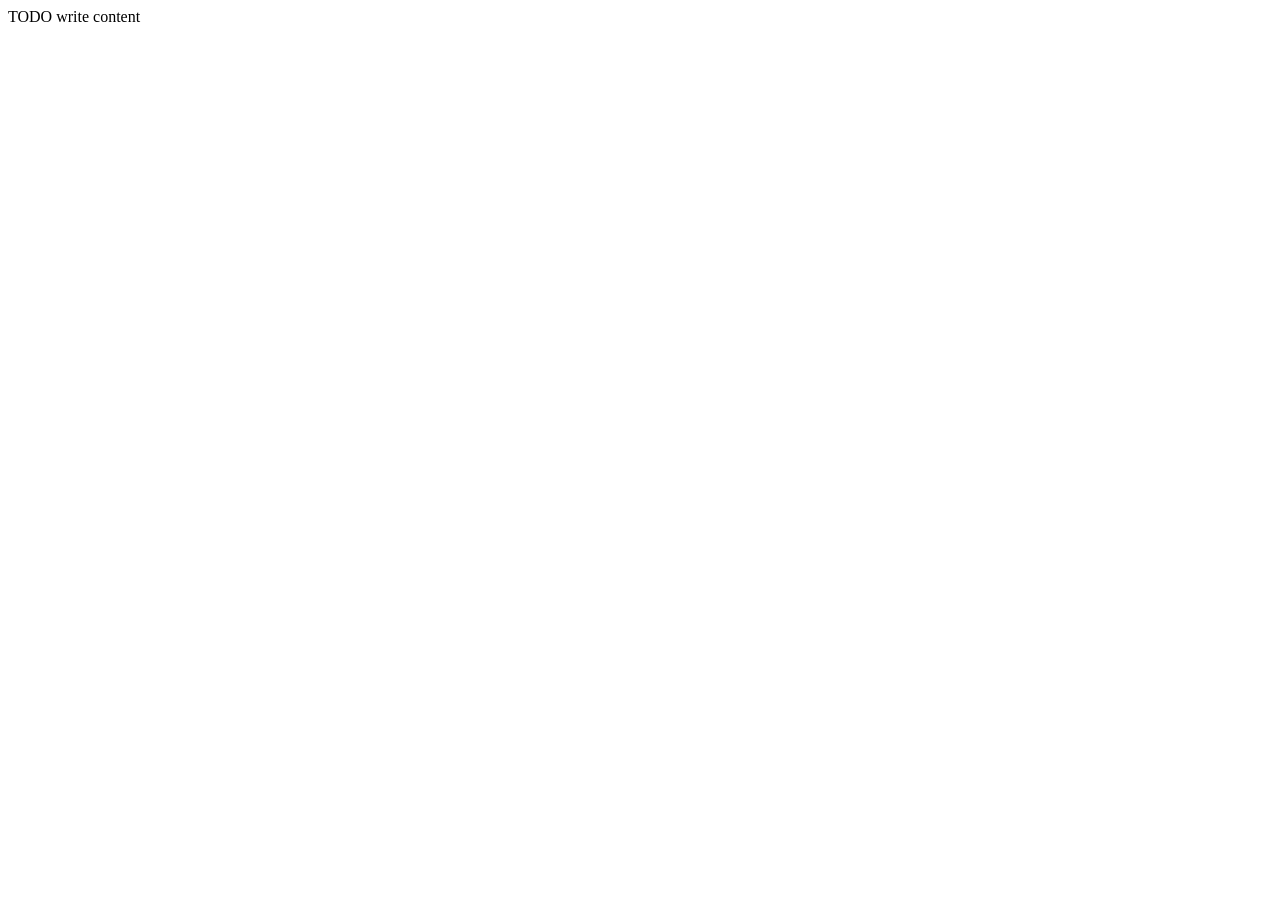
==== src/main/webapp/pages/dashboard.html @ 6f1928dd "Atualização" ====
<!DOCTYPE html>
<!--
Click nbfs://nbhost/SystemFileSystem/Templates/Licenses/license-default.txt to change this license
Click nbfs://nbhost/SystemFileSystem/Templates/JSP_Servlet/Html.html to edit this template
-->
<html>
    <head>
        <title>TODO supply a title</title>
        <meta charset="UTF-8">
        <meta name="viewport" content="width=device-width, initial-scale=1.0">
        <link rel="stylesheet" href="css/style"/>
    </head>
    <body>
        <div>TODO write content</div>
    </body>
</html>
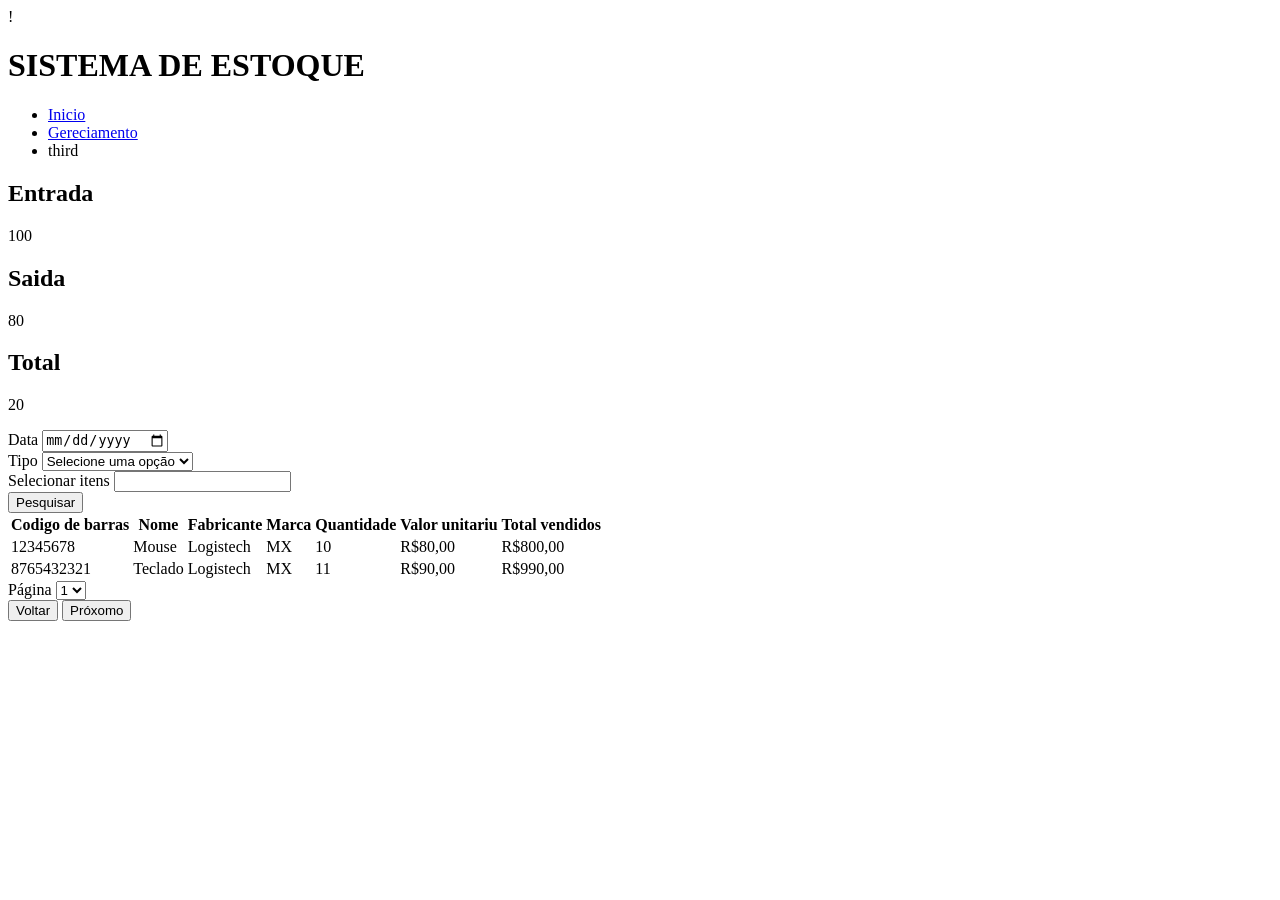
==== commit f44a7435: "Alteração do dashboard.html" ====
--- a/src/main/webapp/pages/dashboard.html
+++ b/src/main/webapp/pages/dashboard.html
@@ -1,8 +1,4 @@
 <!DOCTYPE html>
-<!--
-Click nbfs://nbhost/SystemFileSystem/Templates/Licenses/license-default.txt to change this license
-Click nbfs://nbhost/SystemFileSystem/Templates/JSP_Servlet/Html.html to edit this template
--->
 <html>
     <head>
         <title>TODO supply a title</title>
@@ -11,6 +7,108 @@
         <link rel="stylesheet" href="css/style"/>
     </head>
     <body>
-        <div>TODO write content</div>
+        !<!-- Cabeçalho -->
+        <header id="header">
+            <h1 id="tituloDashboard">SISTEMA DE ESTOQUE</h1>
+            <nav>
+                <ul>
+                    <li><a href="#">Inicio</a></li>
+                    <li><a href="#">Gereciamento</a></li>
+                    <li>third</li>
+                </ul>
+
+            </nav>
+        </header>
+        <main>
+            <section id="resumoEstoque">
+                <div class="card-resumo">
+                    <h2 class="titulo-card">Entrada</h2>
+                    <p class="valor-card"> 100</p>
+                </div>
+                <div class="card-resumo">
+                    <h2 class="titulo-card">Saida</h2>
+                    <p class="valor-card">80</p>
+                </div>
+                <div class="card-resumo">
+                    <h2 class="titulo-card">Total</h2>
+                    <p class="valor-card">20</p>
+                </div>
+            </section>
+            <section id="filtro">
+                <div class="grupo-filto">
+                    <label for="filtroData">Data</label>
+                    <input type="date" id="filtroData" class="input-filtro">
+                </div>
+                <div class="grupo-filto">
+                    <label for="tipoMovimentacao">Tipo</label>
+                    <select id="tipoMovimentacao">
+                        <option value="">Selecione uma opção</option>
+                        <option value="entrda">Entrada</option>
+                        <option value="saida">Saída</option>
+                    </select>
+                </div>
+                <div class="grupo-filtro pesquisar-nome">
+                    <label for="pesquisarNome">Selecionar itens</label>
+                    <input type="text" id="pesquisarNome" class="input-filtro">
+                    
+                </div>
+                <div class="grupo-filtro botao-pesquisa">
+                    <button id="btnPesquisar">Pesquisar</button>
+                </div>
+            </section>
+            <section id="tabelaEstoqueConteiner">
+                <div class="tabela-wrapper">
+                    <table id="tabelaEstoque">
+                        <thead>
+                            <tr>
+                                <th>Codigo de barras</th>
+                                <th>Nome</th>
+                                <th>Fabricante</th>
+                                <th>Marca</th>
+                                <th>Quantidade</th>
+                                <th>Valor unitariu</th>
+                                <th>Total vendidos</th>
+                            </tr>
+                        </thead>
+                        <tbody id="corpoTabela">
+                            <tr class="linha-item">
+                                <td>12345678</td>
+                                <td>Mouse</td>
+                                <td>Logistech</td>
+                                <td>MX</td>
+                                <td>10</td>
+                                <td>R$80,00</td>
+                                <td>R$800,00</td>
+                            </tr>
+                            <tr class="linha-item">
+                                <td>8765432321</td>
+                                <td>Teclado</td>
+                                <td>Logistech</td>
+                                <td>MX</td>
+                                <td>11</td>
+                                <td>R$90,00</td>
+                                <td>R$990,00</td>
+                            </tr>
+                        </tbody>
+                    </table>
+                </div>
+            </section>
+            <section id="paginacao">
+                <div class="controle-paginacao">
+                    <label for="pagina">Página</label>
+                    <select id="pagina">
+                        <option value="1">1</option>
+                        <option value="2">2</option>
+                        <option value="3">3</option>
+                        <option value="4">4</option>
+                    </select>
+                </div>
+                <div class="conteiner-btn">
+                    <button id="btnVoltar" class="btn-voltar">Voltar</button>
+                    <button id="btnProximo" class="btn-proximo">Próxomo</button>
+                    
+                </div>
+            </section>
+        </main>
     </body>
 </html>
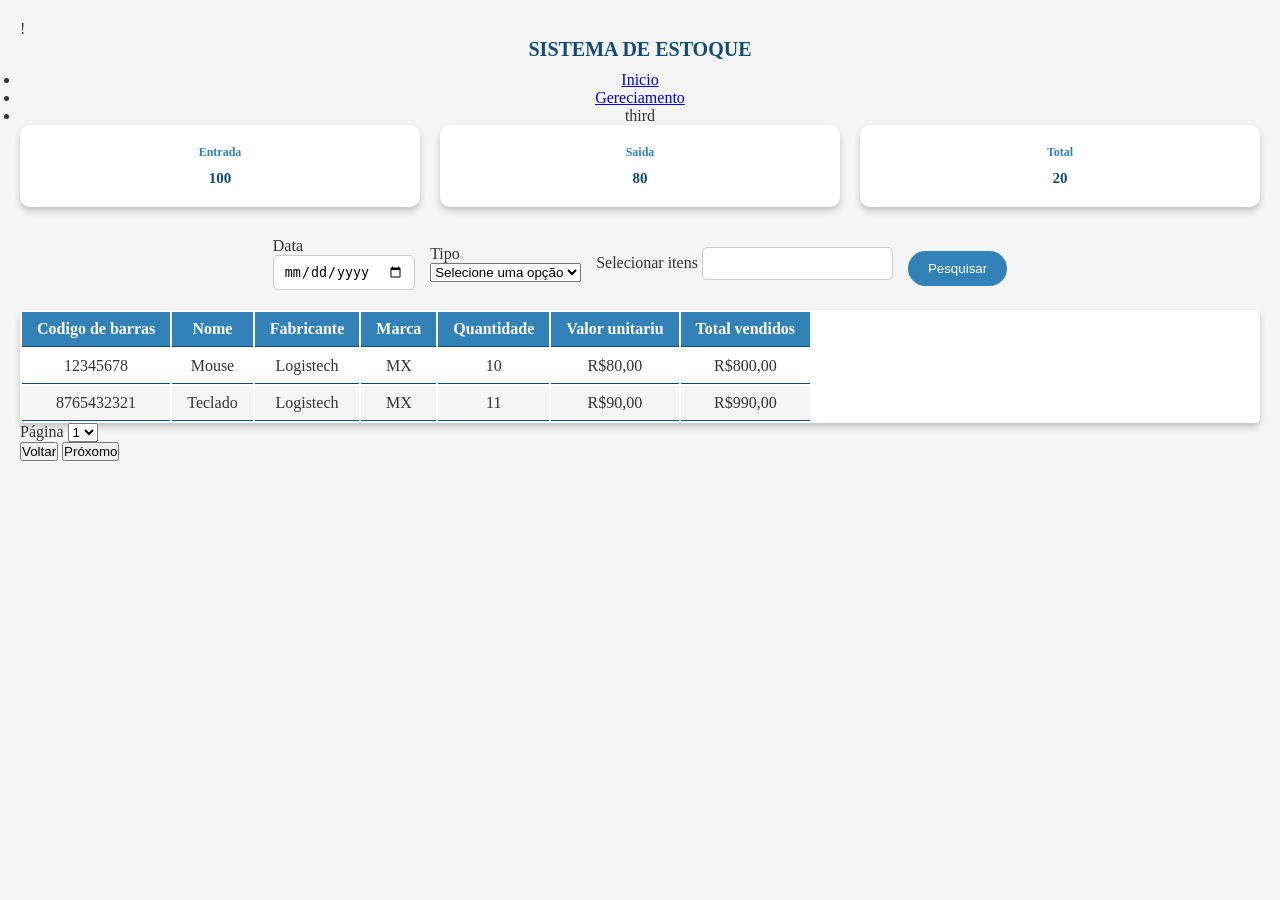
==== commit 3785b6ff: "Alteração css do dashboard" ====
--- a/src/main/webapp/pages/dashboard.html
+++ b/src/main/webapp/pages/dashboard.html
@@ -4,7 +4,9 @@
         <title>TODO supply a title</title>
         <meta charset="UTF-8">
         <meta name="viewport" content="width=device-width, initial-scale=1.0">
-        <link rel="stylesheet" href="css/style"/>
+        <link rel="stylesheet" href="../css/reset.css">
+        <link rel="stylesheet" href="../css/color.css">
+        <link rel="stylesheet" href="../css/dashboard.css">
     </head>
     <body>
         !<!-- Cabeçalho -->
@@ -53,7 +55,7 @@
                     
                 </div>
                 <div class="grupo-filtro botao-pesquisa">
-                    <button id="btnPesquisar">Pesquisar</button>
+                    <button id="btnPesquisar" class="btn-pesquisa">Pesquisar</button>
                 </div>
             </section>
             <section id="tabelaEstoqueConteiner">
--- a/src/main/webapp/css/color.css
+++ b/src/main/webapp/css/color.css
@@ -0,0 +1,19 @@
+:root {
+    /* Cores principais */
+    --primary-dark: #0f4c75;
+    --primary-medium: #3282b8;
+    --primary-light: #bbe1fa;
+
+    /* Cor de ação (botões / confirmação) */
+    --success: #1b9c85;
+    --success-hover: #157a6e;
+
+    /* Neutros */
+    --white: #ffffff;
+    --gray-light: #f5f5f5;
+    --gray-medium: #cccccc;
+    --gray-dark: #333333;
+
+    /* Sombra */
+    --shadow-default: rgba(0, 0, 0, 0.2);
+}
--- a/src/main/webapp/css/dashboard.css
+++ b/src/main/webapp/css/dashboard.css
@@ -0,0 +1,118 @@
+body{
+    background-color: var(--gray-light);
+    color: var(--gray-dark);
+    padding: 20px;
+}
+
+#header {
+    text-align: center;
+}
+
+#tituloDashboard {
+    font-size: 20px;
+    color: var(--primary-dark);
+    margin-bottom: 10px;
+}
+
+#resumoEstoque{
+        display: flex;
+        justify-content: space-between;
+        margin-bottom: 30px;
+        gap: 20px;
+    }
+    
+.card-resumo {
+        background-color: var(--white);
+        box-shadow: 0 4px 6px var(--shadow-default);
+        border-radius: 10px;
+        flex:1;
+        padding: 20px;
+        text-align: center;
+        transition: transform 0.2s;
+    }
+    
+.card-resumo:hover {
+        transform: translateY(-5px);
+    }
+
+.titulo-card {
+    font-size: 12px;
+    margin-bottom: 10px;
+    color: var(--primary-medium);
+}
+
+.valor-card {
+    font-size: 15px;
+    font-weight: bold;
+    color: var(--primary-dark);
+}
+
+#filtro {
+    display: flex;
+    flex-wrap: wrap;
+    gap: 15px;
+    margin-bottom: 20px;
+    justify-content: center;
+    align-items: center;
+}
+
+.grupo-filto {
+    display: flex;
+    flex-direction: column;
+}
+
+.input-filtro,
+.select-filtro {
+    padding: 8px 10px;
+    border-radius: 5px;
+    border: 1px solid var(--gray-medium);
+    outline: none; 
+}
+
+.input-filtro:focus
+.select-filtro:focus {
+    border-color: var(--primary-medium);
+}
+
+btn-pesquisar, 
+.btn-pesquisa {
+    margin-top: 10px;
+    padding: 10px 20px;
+    background-color: var(--primary-medium);
+    color: var(--white);
+    border: none;
+    border-radius: 100px;
+    cursor: pointer;
+    transition: background-color 0.2s;
+}
+
+.botao-pesquisa
+.btn-pesquisa:hover {
+    background-color: var(--primary-dark)
+}
+
+.tabela-wrapper {
+    width: 100%;
+    border-collapse: collapse;
+    background-color: var(--white);
+    box-shadow: 0 4px 6px var(--shadow-default);
+    border-radius: 5px;
+    overflow: hidden;
+}
+
+#tabelaEstoque th,
+#tabelaEstoque td {
+    padding: 8px 15px;
+    text-align: center;
+    border-bottom: 1px solid var(--primary-dark);
+}
+
+#tabelaEstoque th{
+    background-color: var(--primary-medium);
+    color: var(--white);
+    font-weight: bold;
+}
+
+#tabelaEstoque tr:nth-child(even) {
+    background-color: var(--gray-light);
+}
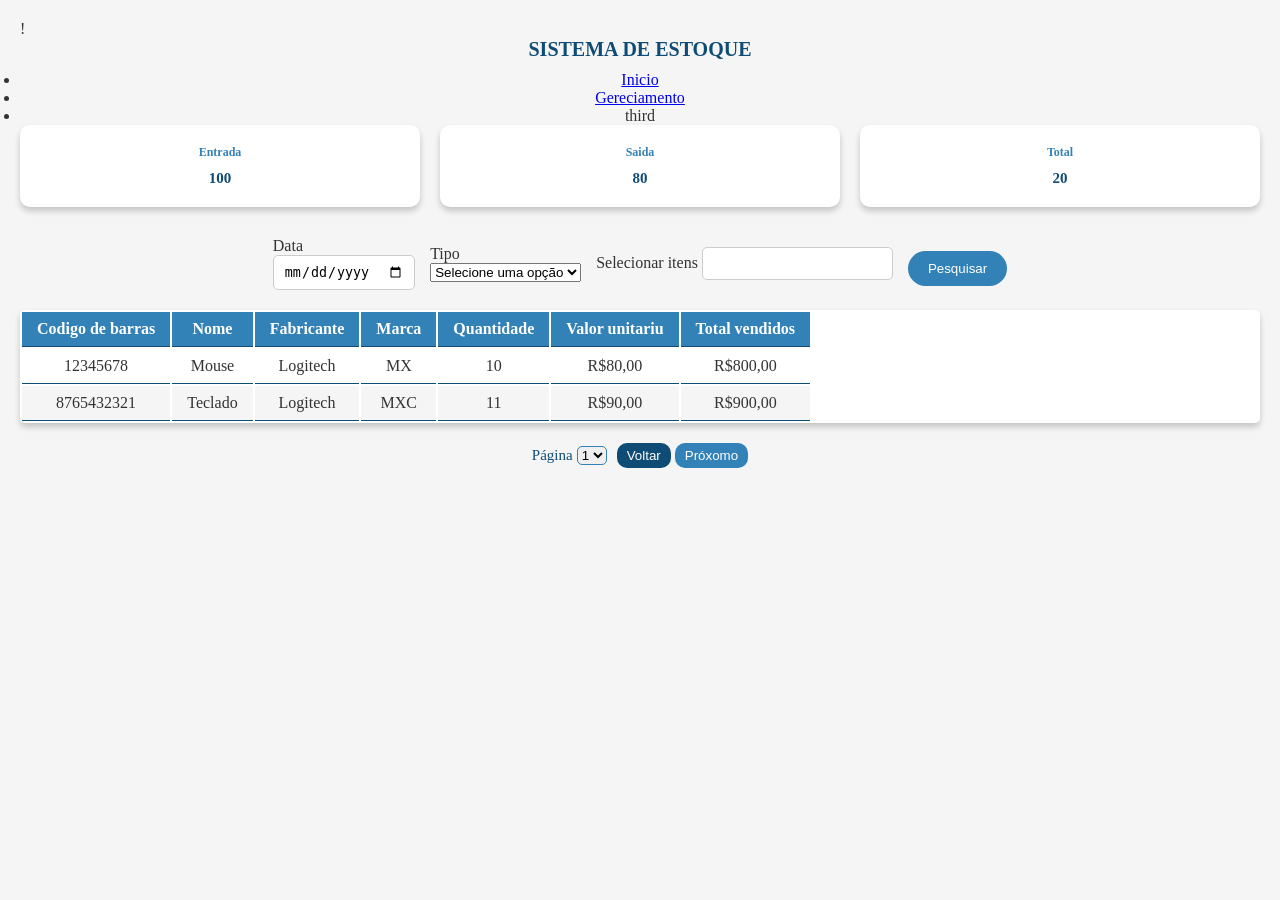
==== commit b2afb00c: "alteração do botão proximo" ====
--- a/src/main/webapp/pages/dashboard.html
+++ b/src/main/webapp/pages/dashboard.html
@@ -76,7 +76,7 @@
                             <tr class="linha-item">
                                 <td>12345678</td>
                                 <td>Mouse</td>
-                                <td>Logistech</td>
+                                <td>Logitech</td>
                                 <td>MX</td>
                                 <td>10</td>
                                 <td>R$80,00</td>
@@ -85,11 +85,11 @@
                             <tr class="linha-item">
                                 <td>8765432321</td>
                                 <td>Teclado</td>
-                                <td>Logistech</td>
-                                <td>MX</td>
+                                <td>Logitech</td>
+                                <td>MXC</td>
                                 <td>11</td>
                                 <td>R$90,00</td>
-                                <td>R$990,00</td>
+                                <td>R$900,00</td>
                             </tr>
                         </tbody>
                     </table>
--- a/src/main/webapp/css/dashboard.css
+++ b/src/main/webapp/css/dashboard.css
@@ -74,7 +74,7 @@
     border-color: var(--primary-medium);
 }
 
-btn-pesquisar, 
+.btn-pesquisar, 
 .btn-pesquisa {
     margin-top: 10px;
     padding: 10px 20px;
@@ -115,4 +115,41 @@
 
 #tabelaEstoque tr:nth-child(even) {
     background-color: var(--gray-light);
-}+}
+
+#paginacao {
+    margin-top: 20px;
+    display: flex;
+    justify-content: center;
+    align-items: center;
+    gap: 10px;
+}
+.controle-paginacao label {
+    font-size: 15px;
+    color: var(--primary-dark);
+}
+
+#pagina {
+    border: 1px solid var(--primary-medium);
+    border-radius: 5px;
+}
+
+.conteiner-btn
+#btnVoltar, 
+#btnProximo {
+    margin-top: 0px;
+    padding: 5px 10px;
+    background-color: var(--primary-medium);
+    color: var(--white);
+    border: none;
+    border-radius: 10px;
+    cursor: pointer;
+    transition: background-color 0.2s;
+}
+
+.conteiner-btn
+#btnVoltar,
+#btnProximo:hover {
+    background-color: var(--primary-dark);
+}
+
